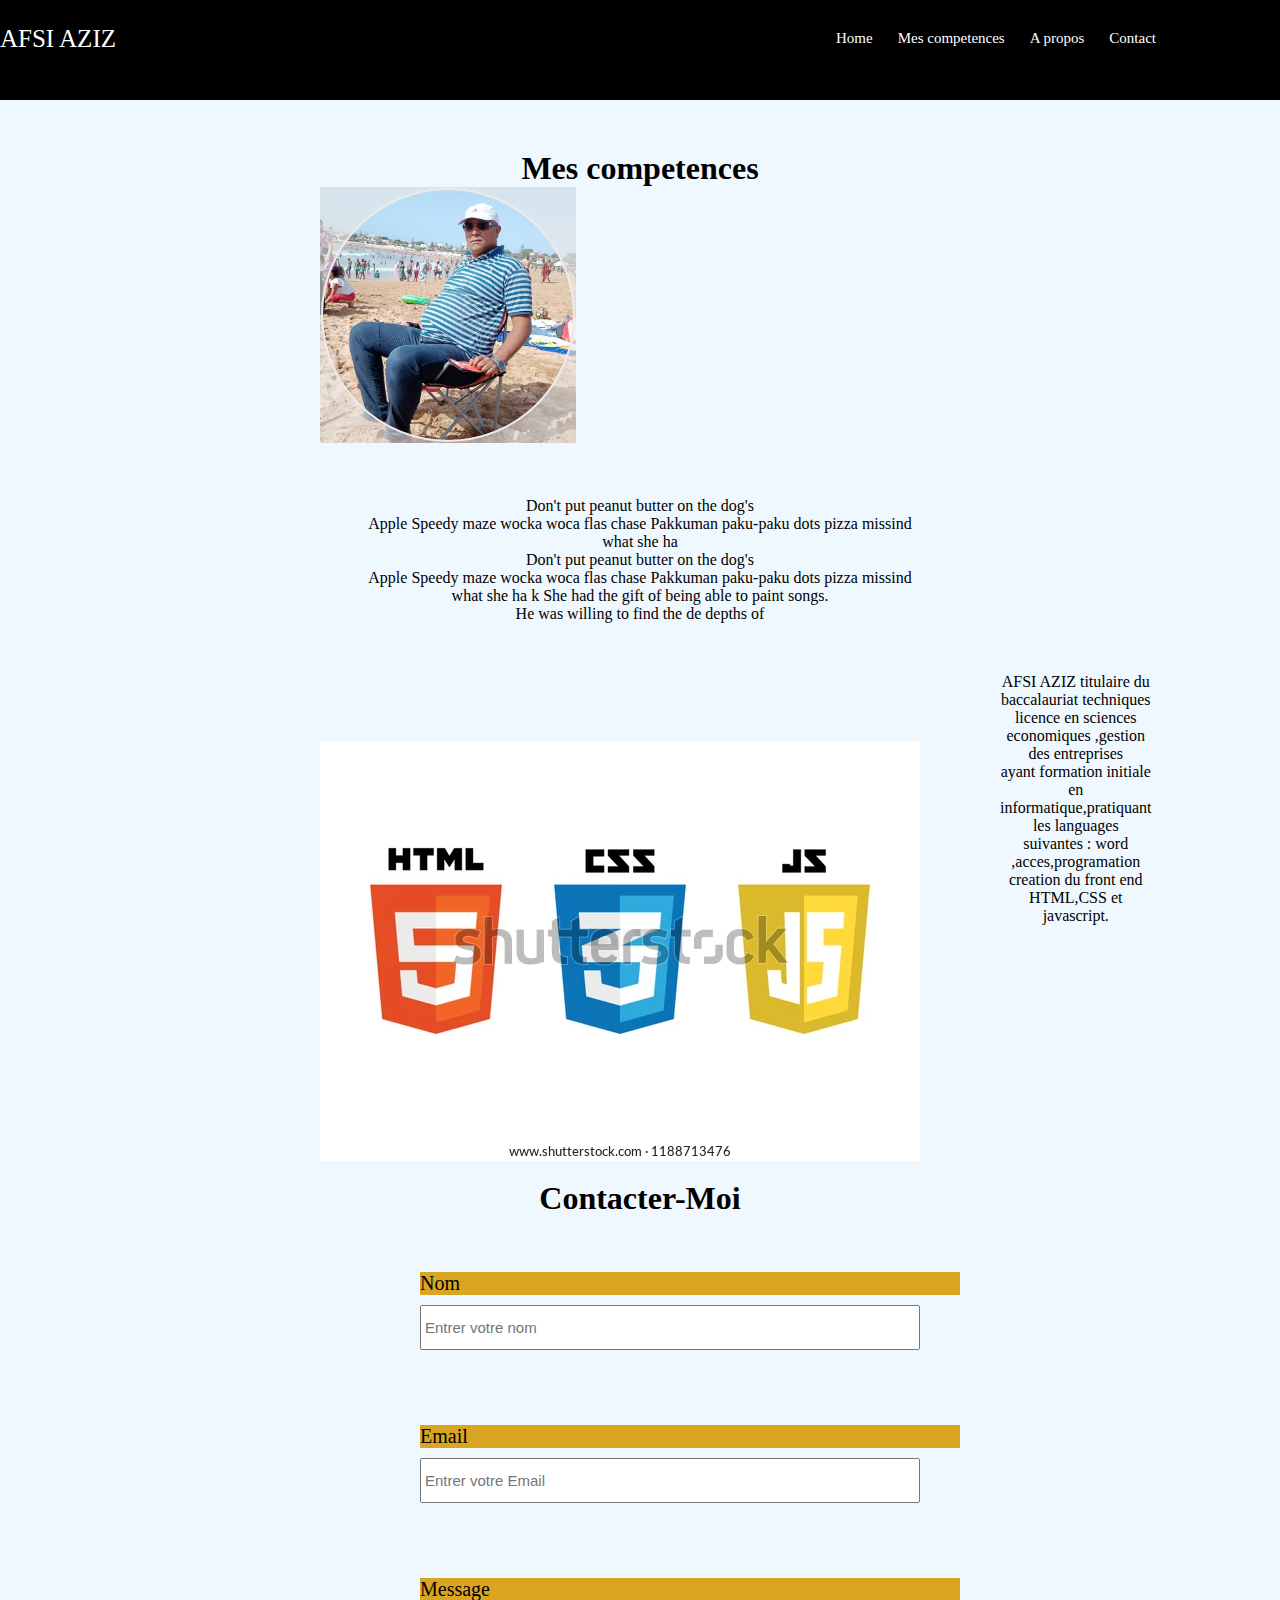
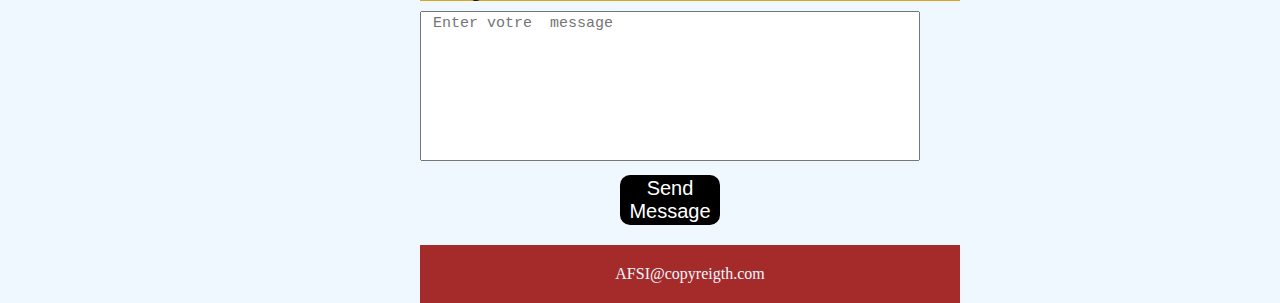
==== assets/css/index.html @ 226d2245 "first commit" ====
<!DOCTYPE html>
<html lang="en">
<head>
    <meta charset="UTF-8">
    <meta name="viewport" content="width=device-width, initial-scale=1.0">
    <link rel="stylesheet" href="style.css">
    <title>Afsi Aziz</title>
</head>
<body>
    
    <header id="header" >
        <nav id="navbar">
            <div id="navbarContent">
                <div id="title">
                    <p>AFSI AZIZ</p>
                </div>


                <div id="ulnavbar">
                    <ul>
                        <li><a href="#Home">Home</a></li>
                        <li><a href="#Mes competences">Mes competences</a></li>
                        <li><a href="#A propos">A propos</a></li>
                        <li><a href="#Contact">Contact</a></li>
                    </ul>

                </div>

            </div>

        </nav>
    </header>
    <div id="main">
        <div id="part1">
            <h1>Mes competences</h1>
            <div id="img">
                <img src="images/photo.png" alt="">
                <div id="paragraph">
                    <p>Don't put peanut butter on the dog's 
                        <br>
                         Apple Speedy maze wocka woca flas chase Pakkuman paku-paku dots pizza
                          missind <br> what she ha 
                          <p>Don't put peanut butter on the dog's 
                              <br>
                               Apple Speedy maze wocka woca flas chase Pakkuman paku-paku dots pizza
                                missind <br> what she ha
          k She had the gift of being able to paint songs. <br> He was willing to find the de depths of 
      
 



        </div>
        <div id="languages">
            <div id="part2"> 
             <img src="images/image.jfif" alt="">
             <img src="images/th.jfif"alt="">
             <img src="images/js.webp" alt="">


            </div>
            <div id="paragraph">
                <p> AFSI AZIZ titulaire du baccalauriat techniques <br>
                    licence en sciences economiques ,gestion des entreprises <br>
                    ayant formation initiale en informatique,pratiquant les languages <br>
                    suivantes : word ,acces,programation creation du front end <br> HTML,CSS et <br>
                    javascript.
                </p>

               
            
    </div>
</div>
<div id="part3">
    <h1> Contacter-Moi </h1>
    <div id="userInputs">
        <form action="">
            <label for="nom">Nom</label>
            <input type="text" id="nom" placeholder="Entrer votre nom"/>
            <label for="email">Email</label>
            <input type="email" placeholder="Entrer votre Email"/>
            <label for="message">Message</label>
            <textarea name="message" id="message" cols="30" rows="10"placeholder=" Enter votre  message"></textarea>
        
        </form>
        <button type="submit" id="btnSendMsg">Send Message</button>




    
</body>
<footer id="footer">
    <p> AFSI@copyreigth.com</p>
</footer>

</html>
---- assets/css/style.css ----
* {
    box-sizing: border-box;
    margin: 0;
    padding: 0;
}
body {
    background-color: aliceblue;
}
#header {
    background-color: black;
    width: 100% ;
    height: 100px;
    color: white;
}
#navbarContent {
    display: flex;
    gap: 700px ;
    position: relative;
    top: 25px;
}
#title {
    font-size: 25px;
    text-decoration: none;
    margin-right: 20px;               
}


li {
display: inline;
text-decoration: none;
margin-right: 20px;
font-size: 15px;
}
#ulnavbar {
font-size: 20px;
}
a {
color: white;
text-decoration: none;
}
a:hover  {
color: aqua;
}
#main {
margin: auto;
width: 50%;
margin-top: 50px;

}
#part1 {
position: relative;
width: 100%;


   
}
#part1 > h1 {
    text-align: center;

}
#languages {
    display: flex;
    gap: 80px;
}

#paragraph {
    text-align: center;
    font-size: 1,5rem;
    margin-top: 50px;
}
#part2 {
    position: relative;
    margin-top: 100px;
    width: 100%;
    display: inline-block;
    border-color: blue;
    border-radius: 5px;
}



#part3 > h1 {
    text-align: center;
    padding: 5px;
    margin: 10px;
}
label {
    display: block;
    font-size: 20px ;
    margin-bottom: 10px; 
    margin-top: 50px;
    background-color: goldenrod; 
    color: black;
        
}

input {
    width: 500px;
    height: 5vh;
    font-size: 15px;
    padding: 3px;
    margin-bottom: 25px;
}
textarea {
    resize: none;
    width: 500px;
    height: 150px;
    font-size: 15px;
    padding: 3px;
}
#userInputs {
    margin-left: 100px;
    margin-top: 15px;
        
}


    

#btnSendMsg {
    width: 100px;
    height: 50px;
    font-size: 20px;
    border-radius: 10px;
    border: none;
    background-color: black;
    color: white;
    cursor: pointer;
    margin-left: 200px;
    margin-top: 10px;
}
#btnSendMsg:hover {
    background-color: white;
    color: black;        
}
#footer 
{
    
    padding: 20px;
    margin-top: 20px;
    color: aliceblue;
    background-color: brown;
    text-align: center;
 

}
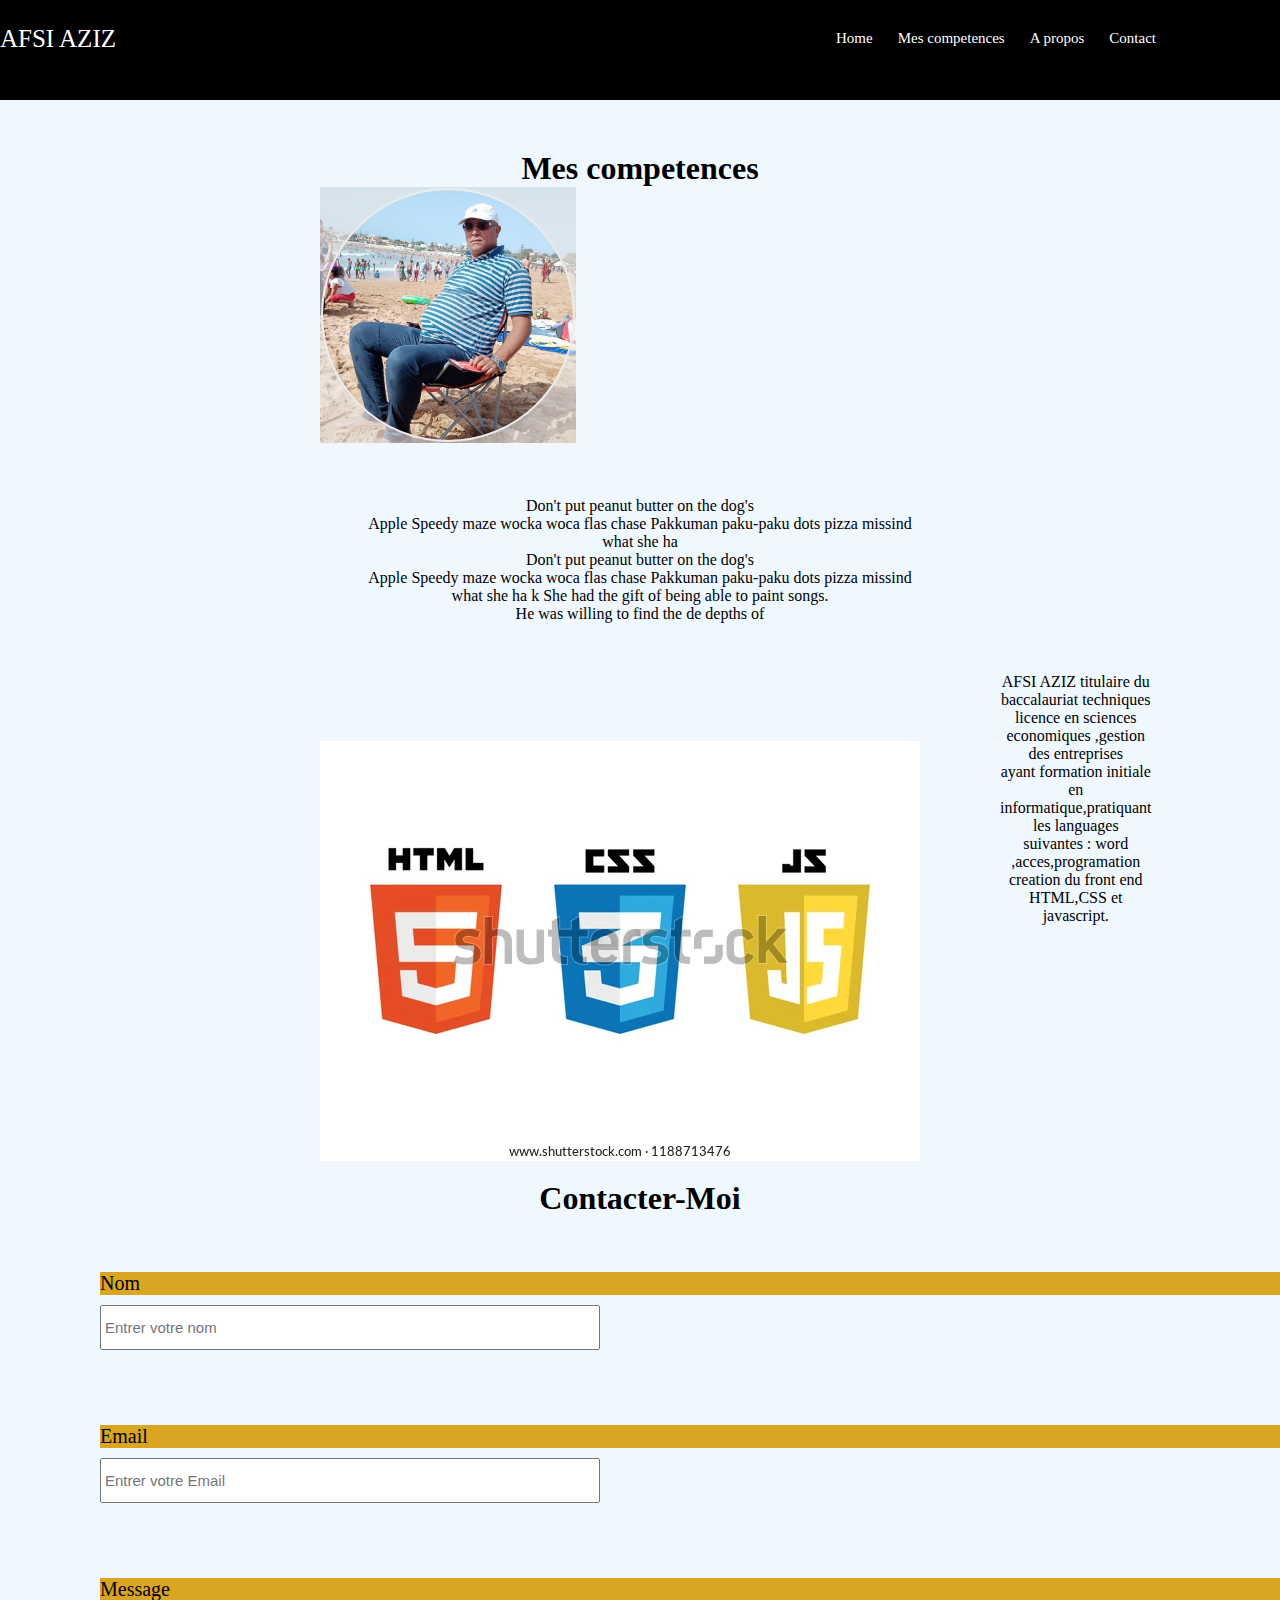
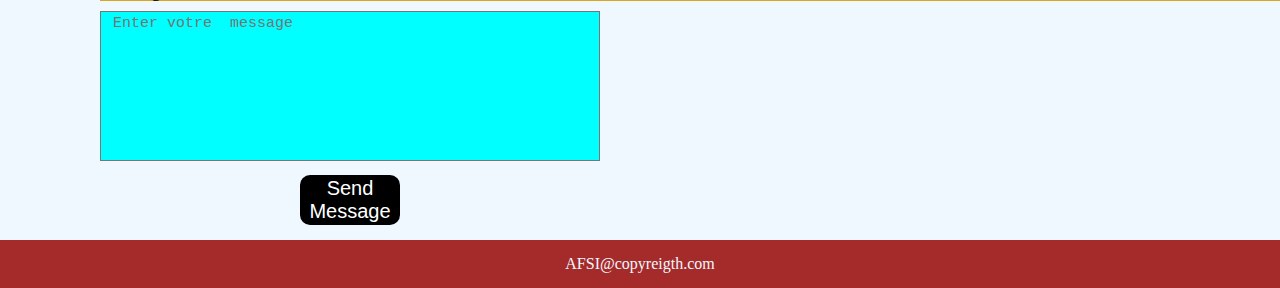
==== commit 5ba05bb1: "MODIFICATION du main et footer" ====
--- a/assets/css/index.html
+++ b/assets/css/index.html
@@ -30,6 +30,7 @@
 
         </nav>
     </header>
+    <main>
     <div id="main">
         <div id="part1">
             <h1>Mes competences</h1>
@@ -71,6 +72,8 @@
             
     </div>
 </div>
+</main>
+<section>
 <div id="part3">
     <h1> Contacter-Moi </h1>
     <div id="userInputs">
@@ -84,6 +87,7 @@
         
         </form>
         <button type="submit" id="btnSendMsg">Send Message</button>
+    </section>
 
 
 
--- a/assets/css/style.css
+++ b/assets/css/style.css
@@ -40,21 +40,26 @@
 text-decoration: none;
 }
 a:hover  {
-color: aqua;
+color: red;
 }
 #main {
 margin: auto;
 width: 50%;
 margin-top: 50px;
+display: flex;
 
 }
 #part1 {
 position: relative;
-width: 100%;
+width: 100%;     
+}
+
+
+
 
 
    
-}
+
 #part1 > h1 {
     text-align: center;
 
@@ -101,6 +106,7 @@
     font-size: 15px;
     padding: 3px;
     margin-bottom: 25px;
+    
 }
 textarea {
     resize: none;
@@ -108,6 +114,8 @@
     height: 150px;
     font-size: 15px;
     padding: 3px;
+    background-color: aqua;
+    color: black;
 }
 #userInputs {
     margin-left: 100px;
@@ -131,14 +139,14 @@
     margin-top: 10px;
 }
 #btnSendMsg:hover {
-    background-color: white;
+    background-color:red;
     color: black;        
 }
 #footer 
 {
     
-    padding: 20px;
-    margin-top: 20px;
+    padding: 15px;
+    margin-top: 15px;
     color: aliceblue;
     background-color: brown;
     text-align: center;
